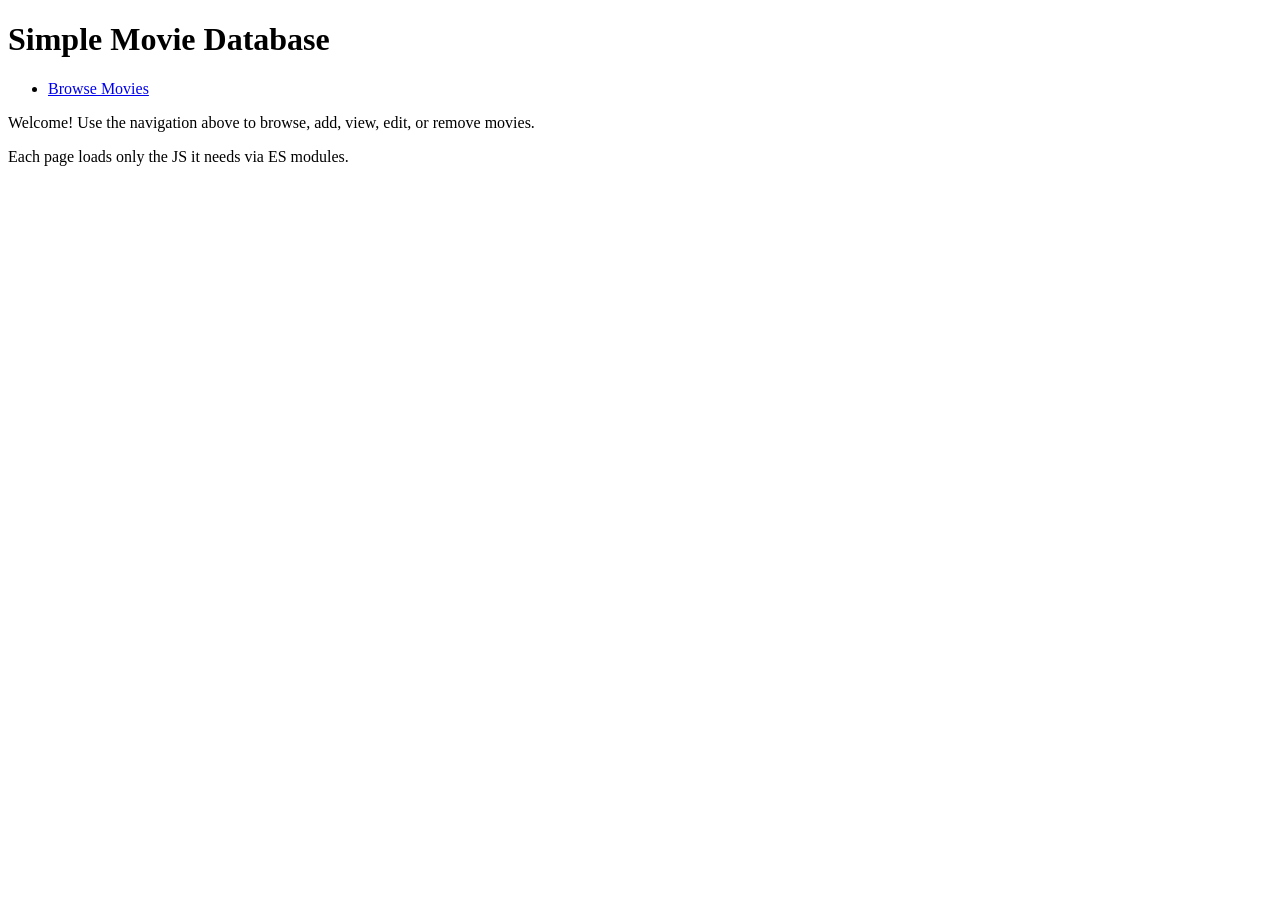
==== src/Smdb.Csr/wwwroot/index.html @ af307aa4 "Add CSR frontend (movies add, view, edit, index)" ====
<!doctype html>
<html lang="en">
<head>
  <meta charset="utf-8" />
  <title>Simple Movie Database</title>
  <meta name="viewport" content="width=device-width, initial-scale=1" />
  <link rel="stylesheet" href="/styles/main.css" />
</head>
<body>
  <header>
    <h1>Simple Movie Database</h1>
    <nav>
      <ul>
        <li><a href="/movies/index.html" class="btn">Browse Movies</a></li>
      </ul>
    </nav>
  </header>

  <main>
    <div class="container">
      <p>
        Welcome! Use the navigation above to browse, add, view, edit, or remove
        movies.
      </p>
      <p class="meta">Each page loads only the JS it needs via ES modules.</p>
    </div>
  </main>
</body>
</html>
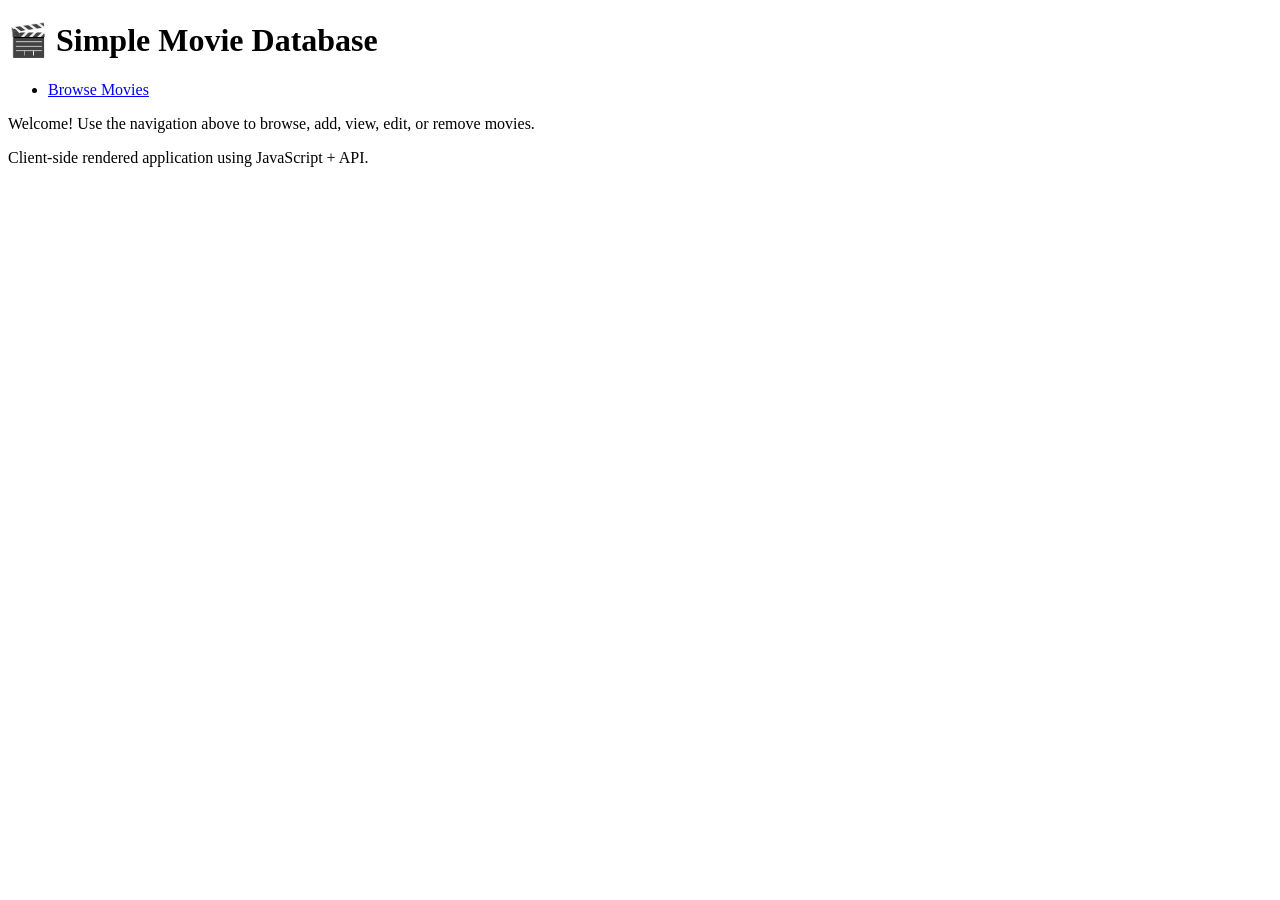
==== commit 78d9aeba: "Finish CSR frontend with styling" ====
--- a/src/Smdb.Csr/wwwroot/index.html
+++ b/src/Smdb.Csr/wwwroot/index.html
@@ -8,10 +8,10 @@
 </head>
 <body>
   <header>
-    <h1>Simple Movie Database</h1>
+    <h1>🎬 Simple Movie Database</h1>
     <nav>
       <ul>
-        <li><a href="/movies/index.html" class="btn">Browse Movies</a></li>
+        <li><a href="/movies/index.html" class="btn primary">Browse Movies</a></li>
       </ul>
     </nav>
   </header>
@@ -19,10 +19,9 @@
   <main>
     <div class="container">
       <p>
-        Welcome! Use the navigation above to browse, add, view, edit, or remove
-        movies.
+        Welcome! Use the navigation above to browse, add, view, edit, or remove movies.
       </p>
-      <p class="meta">Each page loads only the JS it needs via ES modules.</p>
+      <p class="meta">Client-side rendered application using JavaScript + API.</p>
     </div>
   </main>
 </body>
